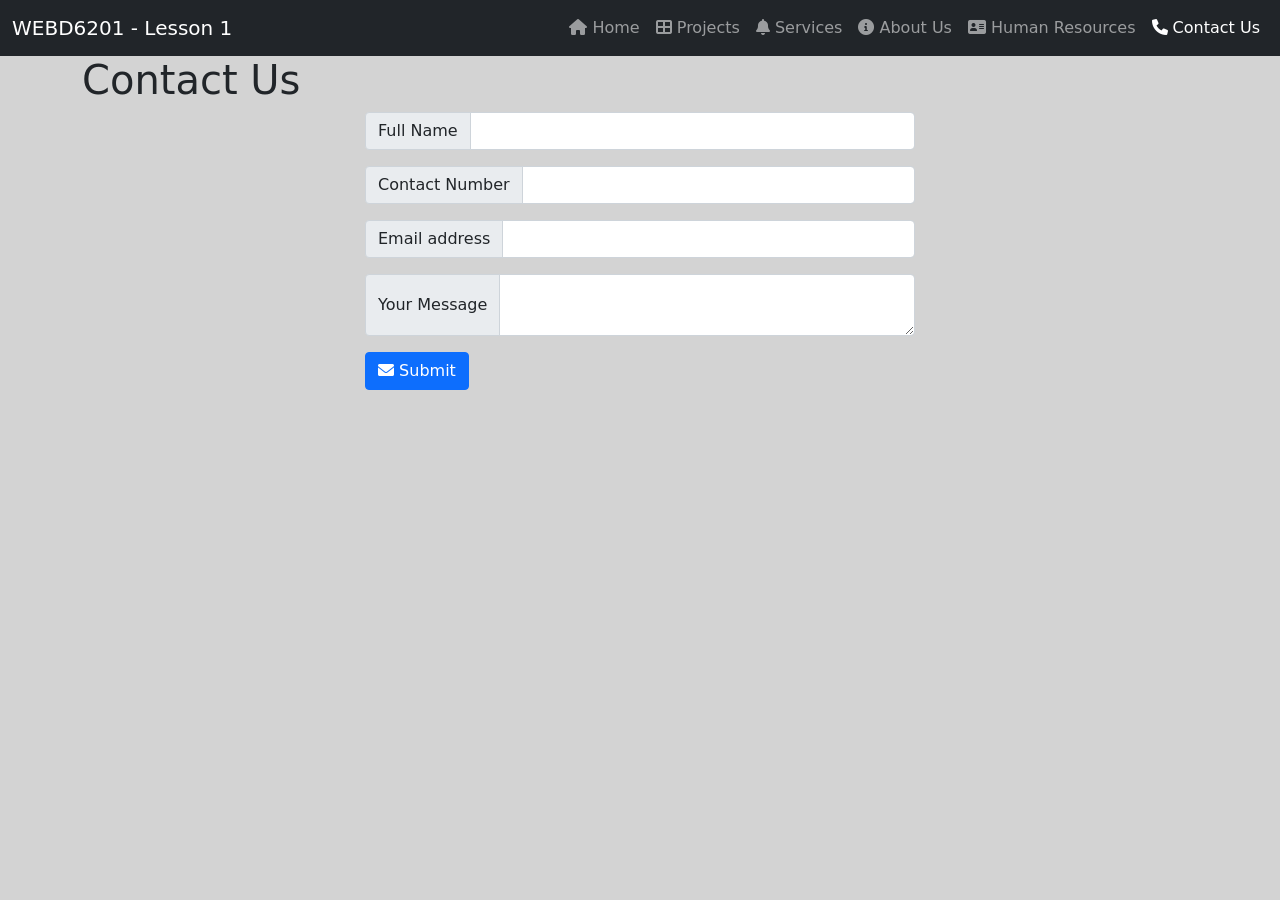
==== contact.html @ 9fadeb19 "Completed contact.html file" ====
<!DOCTYPE html>
<html lang="en">
<head>
    <meta charset="UTF-8">
    <meta http-equiv="X-UA-Compatible" content="IE=edge">
    <meta name="viewport" content="width=device-width, initial-scale=1.0">
    <title>Contact Us</title>
    <!-- CSS Section -->
    <link rel="stylesheet" href="./node_modules/bootstrap/dist/css/bootstrap.min.css">
    <link rel="stylesheet" href="./node_modules/@fortawesome/fontawesome-free/css/all.min.css">
    <link rel="stylesheet" href="./Content/app.css">

</head>
<body>
  <header>
    <nav class="navbar navbar-expand-lg navbar-dark bg-dark">
      <div class="container-fluid">
        <a class="navbar-brand" href="index.html">WEBD6201 - Lesson 1</a>
        <button class="navbar-toggler" type="button" data-bs-toggle="collapse" data-bs-target="#navbarSupportedContent" aria-controls="navbarSupportedContent" aria-expanded="false" aria-label="Toggle navigation">
          <span class="navbar-toggler-icon"></span>
        </button>
        <div class="collapse navbar-collapse" id="navbarSupportedContent">
          <ul class="navbar-nav ms-auto mb-2 mb-lg-0" id="myList">
            <li class="nav-item">
              <a class="nav-link" href="index.html"><i class="fas fa-home"></i> Home</a>
            </li>
            <li class="nav-item">
              <a class="nav-link" href="products.html"><i class="fa-solid fa-table-cells-large"></i> Products</a>
            </li>
            <li class="nav-item">
              <a class="nav-link" href="services.html"><i class="fa-solid fa-bell"></i> Services</a>
            </li>
            <li class="nav-item">
              <a class="nav-link" href="about.html"><i class="fa-solid fa-circle-info"></i> About Us</a>
            </li>
            <li class="nav-item">
              <a class="nav-link active" aria-current="page" href="contact.html"><i class="fa-solid fa-phone"></i> Contact Us</a>
            </li>
          </ul>
        </div>
      </div>
    </nav>
  </header>

  <main class="container">
    <h1>Contact Us</h1>

    <div class="row justify-content-lg-center g-3">
      <form class="col-lg-6 col-md-10 col-sm-10">

        <div class="input-group mb-3">
          <span class="input-group-text">Full Name</span>
          <input id="fullName" name="fullName" type="text" class="form-control" aria-label="Full Name" 
          aria-describedby="Full Name Input" required>
        </div>

        <div class="input-group mb-3">
          <span class="input-group-text">Contact Number</span>
          <input id="contactNumber" name="contactNumber" type="tel" class="form-control" aria-label="Contact Number" 
          aria-describedby="Contact Number Input" required>
        </div>

        <div class="input-group mb-3">
          <span class="input-group-text">Email address</span>
          <input id="emailAddress" name="emailAddress" type="email" class="form-control" aria-label="Email Address" 
          aria-describedby="Email Address Input" required>
        </div>

        <div class="input-group mb-3">
          <span class="input-group-text">Your Message</span>
          <textarea id="message" name="message" class="form-control" aria-label="Message Area"></textarea>
        </div>

        <button id="submitButton" type="submit" onclick="window.location.href='index.html'" class="btn btn-primary"><i class="fas fa-envelope"></i> Submit</button>
      </form>
    </div>
  </main>
  
    <!-- Scripting Section -->
    <script src="./node_modules/jquery/dist/jquery.min.js"></script>
    <script src="./node_modules/bootstrap/dist/js/bootstrap.min.js"></script>
    <script src="./Scripts/app.js"></script>
    <script src="./Scripts/contact.js"></script>
    <script>document.body.style.background = "lightgray"</script>
    
</body>
---- Content/app.css ----
/* Home Page Heading */
#HPHeading  {
    color: antiquewhite;
    position: fixed;
    font-size: 100px;
    top: 30%;
    left: 50%;
}

/* Home Page Heading 1 */
#HPHeading1  {
color: rgb(240, 193, 132);
position: fixed;
font-size: 80px;
top: 40%;
left: 51%;
}

/* Home Page Heading 2 */
#HPHeading2  {
    color: rgb(240, 193, 132);
    position: fixed;
    font-size: 80px;
    top: 50%;
    left: 52%;
}

/* Products Page Heading 1 */
#PPHeading1  {
    color: navy;
    /* position: fixed; */
    font-size: 50px;
    top: 1%;
    right: 37%;
}

/* Products Page Heading 2 */
#PPHeading2  {
    color: black;
    font-size: 35px;
    text-decoration: underline;
}

/* Products Page paragraph 1 */
#PPPara1    {
    color: black;
    font-size: 24px;
}

/* Background color */
#MainBackground{
    background-color:grey
}

/* Products Page Images  */
#PPImage1{
    height: 300px;
    width: 500px;

}
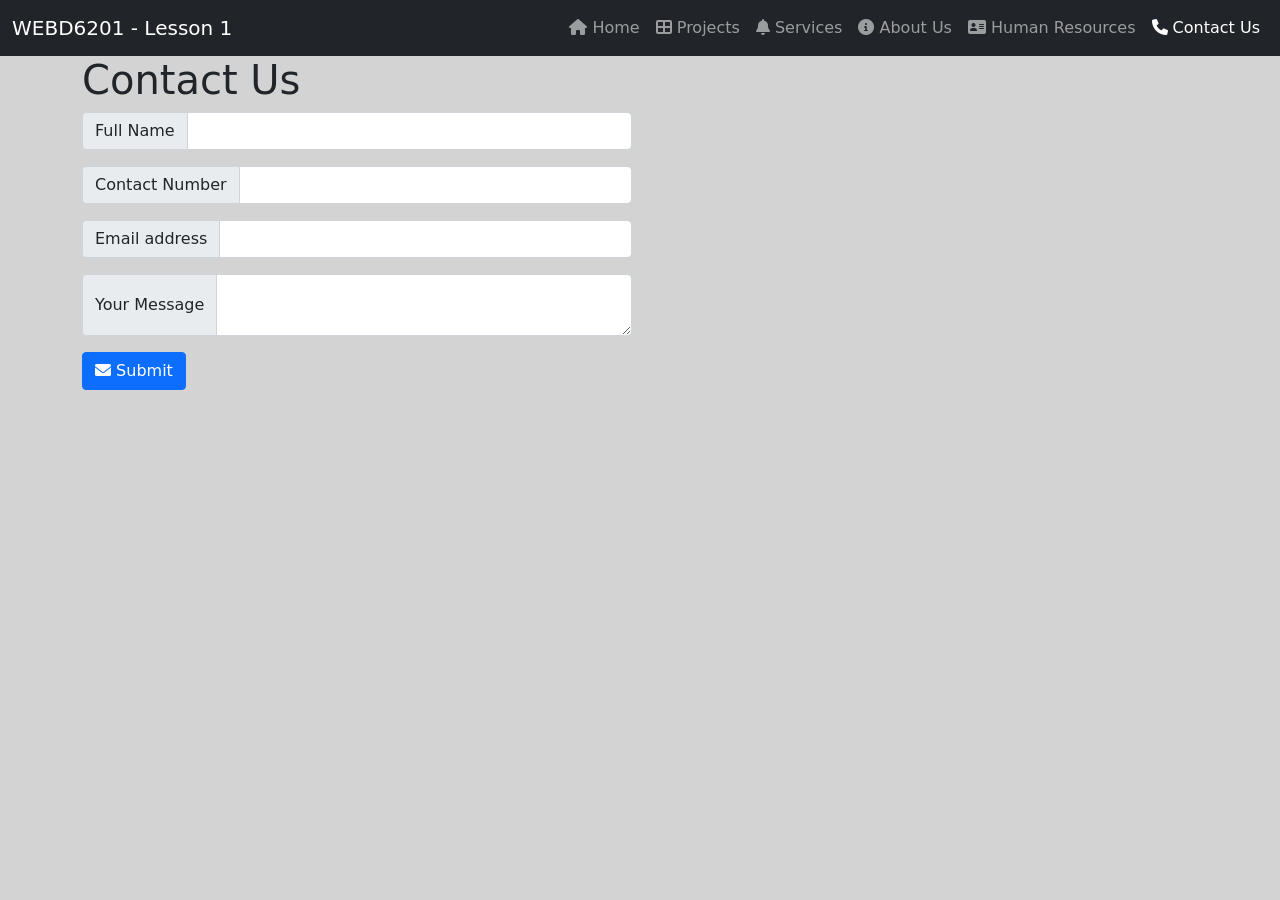
==== commit a75cb052: "Added More comments" ====
--- a/contact.html
+++ b/contact.html
@@ -45,7 +45,7 @@
   <main class="container">
     <h1>Contact Us</h1>
 
-    <div class="row justify-content-lg-center g-3">
+    <div class="row justify-content-lg-left g-3">
       <form class="col-lg-6 col-md-10 col-sm-10">
 
         <div class="input-group mb-3">
--- a/Content/app.css
+++ b/Content/app.css
@@ -56,5 +56,38 @@
 #PPImage1{
     height: 300px;
     width: 500px;
+}
 
+#MainImage1
+{
+    width: 450px;
+    height: 350px;
+    border: 1px solid;
+}
+
+#MainImage2
+{
+    width: 450px;
+    height: 350px;
+    border: 1px solid;
+}
+
+#MainImage3
+{
+    width: 450px;
+    height: 350px;
+    border: 1px solid;
+}
+
+#MainImage4
+{
+    width: 350px;
+    height: 550px;
+    border: 1px solid;
+}
+
+#MainImage5 {
+    width: 350px;
+    height: 550px;
+    border: 1px solid;
 }
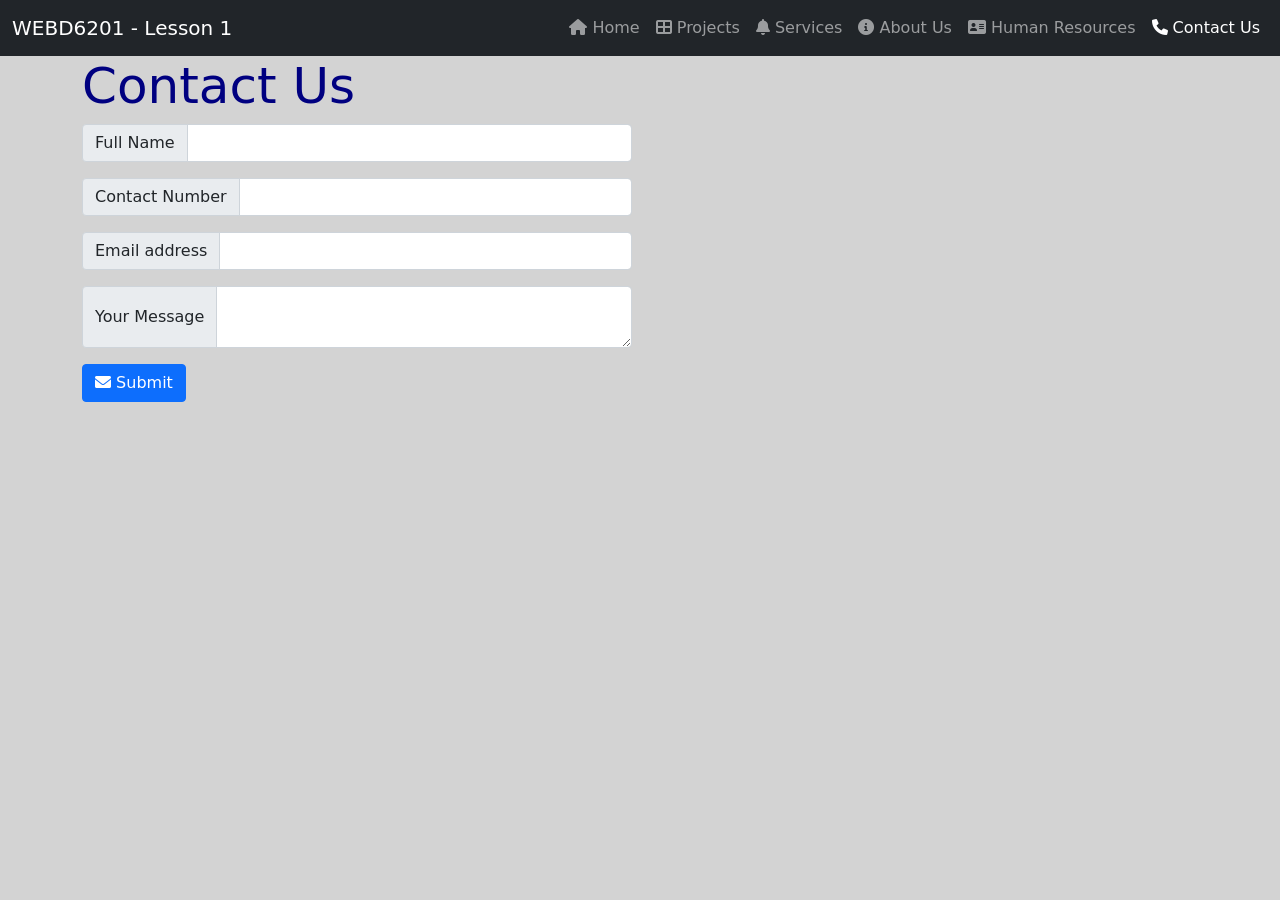
==== commit 61fe5070: "Edited h1 css styles" ====
--- a/contact.html
+++ b/contact.html
@@ -43,7 +43,7 @@
   </header>
 
   <main class="container">
-    <h1>Contact Us</h1>
+    <h1 id ="PPHeading1">Contact Us</h1>
 
     <div class="row justify-content-lg-left g-3">
       <form class="col-lg-6 col-md-10 col-sm-10">
